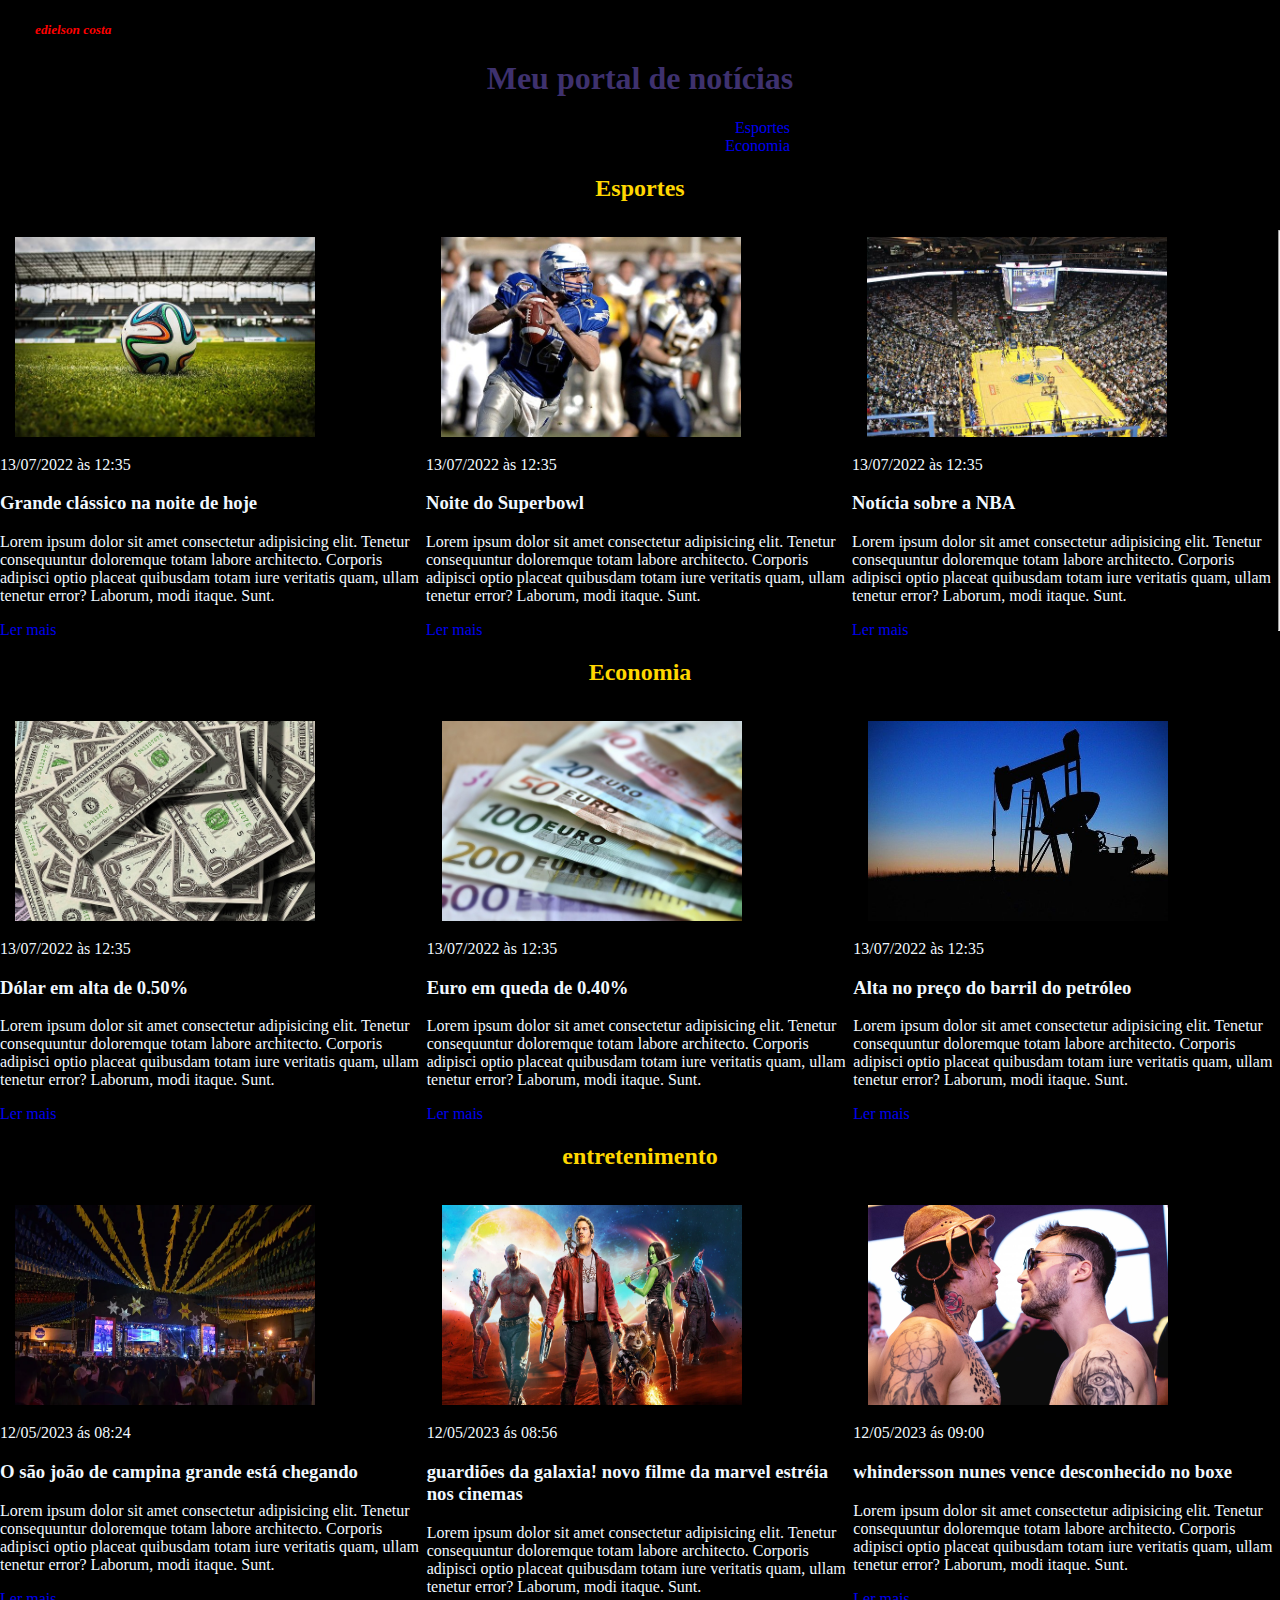
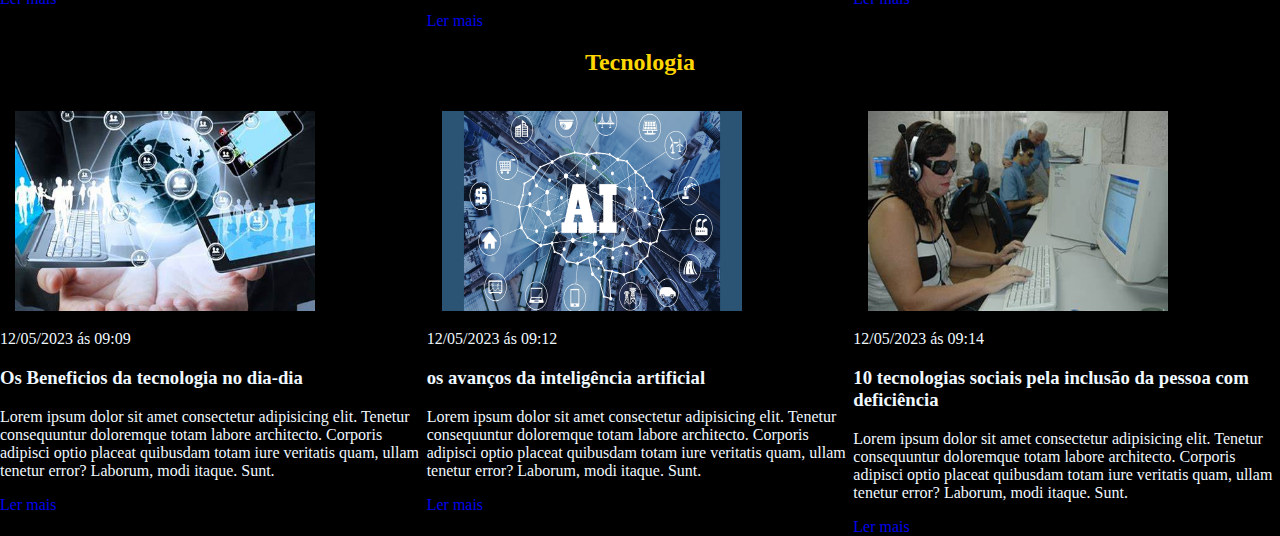
==== html-css/index.html @ 3292c65f "projetos ebac" ====
<!DOCTYPE html>
<html lang="pt-BR">
<head>
    <meta charset="UTF-8">
    <meta http-equiv="X-UA-Compatible" content="IE=edge">
    <meta name="viewport" content="width=device-width, initial-scale=1.0">
    <title>Meu portal de notícias</title>
    <link rel="stylesheet" href="style.css" />
</head>
<body>
    <h5><cite>edielson costa</cite></h5>
    <header id="cabecalho">
        <h1>Meu portal de notícias</h1>
        <nav>
            <ul>
                <li>
                    <a href="#sports" title="Ir para a seção de esportes">Esportes</a>
                </li>
                <li>
                    <a href="#economy" title="Ir para a seção de notícias">Economia</a>
                </li>
            </ul>
        </nav>
    </header>
    <div class="unico">
        <h2>Esportes</h2>
    </div>
    <section class="esporte">
        <div id="sporte">
        <article>
            <img src="./imagens/futebol.jpg" alt="Bola de futebol no gramado" />
            <header>
                <time>13/07/2022 às 12:35</time>
            </header>
            <h3>Grande clássico na noite de hoje</h3>
            <p>
                Lorem ipsum dolor sit amet consectetur adipisicing elit. Tenetur consequuntur doloremque totam labore architecto. Corporis adipisci optio placeat quibusdam totam iure veritatis quam, ullam tenetur error? Laborum, modi itaque. Sunt.
            </p>
            <a href="#" title="Leia a notícia completa">Ler mais</a>
        </article>
        <article>
            <img src="./imagens/futebol-americano.jpg" alt="Jogador de futebol americano correndo com a bola na mão" />
            <header>
                <time>13/07/2022 às 12:35</time>
            </header>
            <h3>Noite do Superbowl</h3>
            <p>
                Lorem ipsum dolor sit amet consectetur adipisicing elit. Tenetur consequuntur doloremque totam labore architecto. Corporis adipisci optio placeat quibusdam totam iure veritatis quam, ullam tenetur error? Laborum, modi itaque. Sunt.
            </p>
            <a href="#" title="Leia a notícia completa">Ler mais</a>
        </article>
        <article>
            <img src="./imagens/basquete.jpg" title="Vista aérea de uma quadra de basquete" />
            <header>
                <time>13/07/2022 às 12:35</time>
            </header>
            <h3>Notícia sobre a NBA</h3>
            <p>
                Lorem ipsum dolor sit amet consectetur adipisicing elit. Tenetur consequuntur doloremque totam labore architecto. Corporis adipisci optio placeat quibusdam totam iure veritatis quam, ullam tenetur error? Laborum, modi itaque. Sunt.
            </p>
            <a href="#" title="Leia a notícia completa">Ler mais</a>
        </article><hr>
        </div>
        <div class="unico">        
            <h2>Economia</h2>
        </div>
    <section>
        <div id="economiaa">
        <article>
            <img src="./imagens/dolares.jpg" alt="Muitos dólares" />
            <header>
                <time>13/07/2022 às 12:35</time>
            </header>
            <h3>Dólar em alta de 0.50%</h3>
            <p>
                Lorem ipsum dolor sit amet consectetur adipisicing elit. Tenetur consequuntur doloremque totam labore architecto. Corporis adipisci optio placeat quibusdam totam iure veritatis quam, ullam tenetur error? Laborum, modi itaque. Sunt.
            </p>
            <a href="#" title="Leia a notícia completa">Ler mais</a>
        </article>
        <article>
            <img src="./imagens/euro.jpg" alt="Várias notas de euro" />
            <header>
                <time>13/07/2022 às 12:35</time>
            </header>
            <h3>Euro em queda de 0.40%</h3>
            <p>
                Lorem ipsum dolor sit amet consectetur adipisicing elit. Tenetur consequuntur doloremque totam labore architecto. Corporis adipisci optio placeat quibusdam totam iure veritatis quam, ullam tenetur error? Laborum, modi itaque. Sunt.
            </p>
            <a href="#" title="Leia a notícia completa">Ler mais</a>
        </article>
        <article>
            <img src="./imagens/petroleo.jpg" alt="Extração de petróleo" />
            <header>
                <time>13/07/2022 às 12:35</time>
            </header>
            <h3>Alta no preço do barril do petróleo</h3>
            <p>
                Lorem ipsum dolor sit amet consectetur adipisicing elit. Tenetur consequuntur doloremque totam labore architecto. Corporis adipisci optio placeat quibusdam totam iure veritatis quam, ullam tenetur error? Laborum, modi itaque. Sunt.
            </p>
            <a href="#" title="Leia a notícia completa">Ler mais</a>
        </article>
    </div>
    </section>
    <div class="unico">
        <h2>entretenimento</h2>
    </div>    
        <section class="entretenimento">
        <div id="entretem">
        <article>
            <img src="./imagens/saojoao.jpg" alt="festa são joão - campina grande" />
            <header>
                <time>12/05/2023 ás 08:24</time>
            </header>
            <h3>O são joão de campina grande está chegando</h3>
            <p>
                Lorem ipsum dolor sit amet consectetur adipisicing elit. Tenetur consequuntur doloremque totam labore architecto. Corporis adipisci optio placeat quibusdam totam iure veritatis quam, ullam tenetur error? Laborum, modi itaque. Sunt.
            </p>
            <a href="#" title="Leia a notícia completa">Ler mais</a>
        </article>
        <article>
            <img src="./imagens/guardioes.jpg" alt="guardiões da galáxia" />
            <header>
                <time>12/05/2023 ás 08:56</time>
            </header>
            <h3>guardiões da galaxia! novo filme da marvel estréia nos cinemas</h3>
            <p>
                Lorem ipsum dolor sit amet consectetur adipisicing elit. Tenetur consequuntur doloremque totam labore architecto. Corporis adipisci optio placeat quibusdam totam iure veritatis quam, ullam tenetur error? Laborum, modi itaque. Sunt.
            </p>
            <a href="#" title="Leia a notícia completa">Ler mais</a>
        </article>
        <article>
            <img src="./imagens/whindbrabo.jpg" alt="lil whind dá pisa em gringo safado!" />
            <header>
                <time>12/05/2023 ás 09:00</time>
            </header>
            <h3>whindersson nunes vence desconhecido no boxe</h3>
            <p>
                Lorem ipsum dolor sit amet consectetur adipisicing elit. Tenetur consequuntur doloremque totam labore architecto. Corporis adipisci optio placeat quibusdam totam iure veritatis quam, ullam tenetur error? Laborum, modi itaque. Sunt.
            </p>
            <a href="#" title="Leia a notícia completa">Ler mais</a>
        </article>
    </div>
    </section>
    <div class="unico">
        <h2>Tecnologia</h2>
    </div>    
        <section class="Tech">
        <div id="tecnologia">
        <article>
            <img src="./imagens/tech1.jpg" alt="eu amo a tecnologia" />
            <header>
                <time>12/05/2023 ás 09:09</time>
            </header>
            <h3>Os Beneficios da tecnologia no dia-dia</h3>
            <p>
                Lorem ipsum dolor sit amet consectetur adipisicing elit. Tenetur consequuntur doloremque totam labore architecto. Corporis adipisci optio placeat quibusdam totam iure veritatis quam, ullam tenetur error? Laborum, modi itaque. Sunt.
            </p>
            <a href="#" title="Leia a notícia completa">Ler mais</a>
        </article>
        <article>
            <img src="./imagens/ia.jpg" alt="inteligência artificial" />
            <header>
                <time>12/05/2023 ás 09:12</time>
            </header>
            <h3>os avanços da inteligência artificial</h3>
            <p>
                Lorem ipsum dolor sit amet consectetur adipisicing elit. Tenetur consequuntur doloremque totam labore architecto. Corporis adipisci optio placeat quibusdam totam iure veritatis quam, ullam tenetur error? Laborum, modi itaque. Sunt.
            </p>
            <a href="#" title="Leia a notícia completa">Ler mais</a>
        </article>
        <article>
            <img src="./imagens/techbom.jpg" alt="pois é, amo a tech." />
            <header>
                <time>12/05/2023 ás 09:14</time>
            </header>
            <h3>10 tecnologias sociais pela inclusão da pessoa com deficiência</h3>
            <p>
                Lorem ipsum dolor sit amet consectetur adipisicing elit. Tenetur consequuntur doloremque totam labore architecto. Corporis adipisci optio placeat quibusdam totam iure veritatis quam, ullam tenetur error? Laborum, modi itaque. Sunt.
            </p>
            <a href="#" title="Leia a notícia completa">Ler mais</a>
        </article>
    </div>
    </section>
</body>
</html>
---- html-css/style.css ----
body{
    margin: 0;
    padding: 0;
    color: aliceblue;
    background-color: black;
}

#cabecalho h1{
    text-align: center;
    color: rgb(62, 49, 110);
}

li{
    list-style: none;
    text-align: right;
    margin-right: 490px;
}

img{
    width: 300px;
    height: 200px;
    margin: 15px;
}
#sporte{
    display: flex;
}
.unico{
    text-align: center;
    color: gold;
}
#economiaa{
    display: flex;
}
#entretem{
    display: flex;
}
#tecnologia{
    display: flex;
}
h5{
    color:red;
    margin-left: 35px;
}
a{
    text-decoration: none;
}

a:hover{
    color: blue;
    border: solid 2px;
    border-radius: 12px;
}
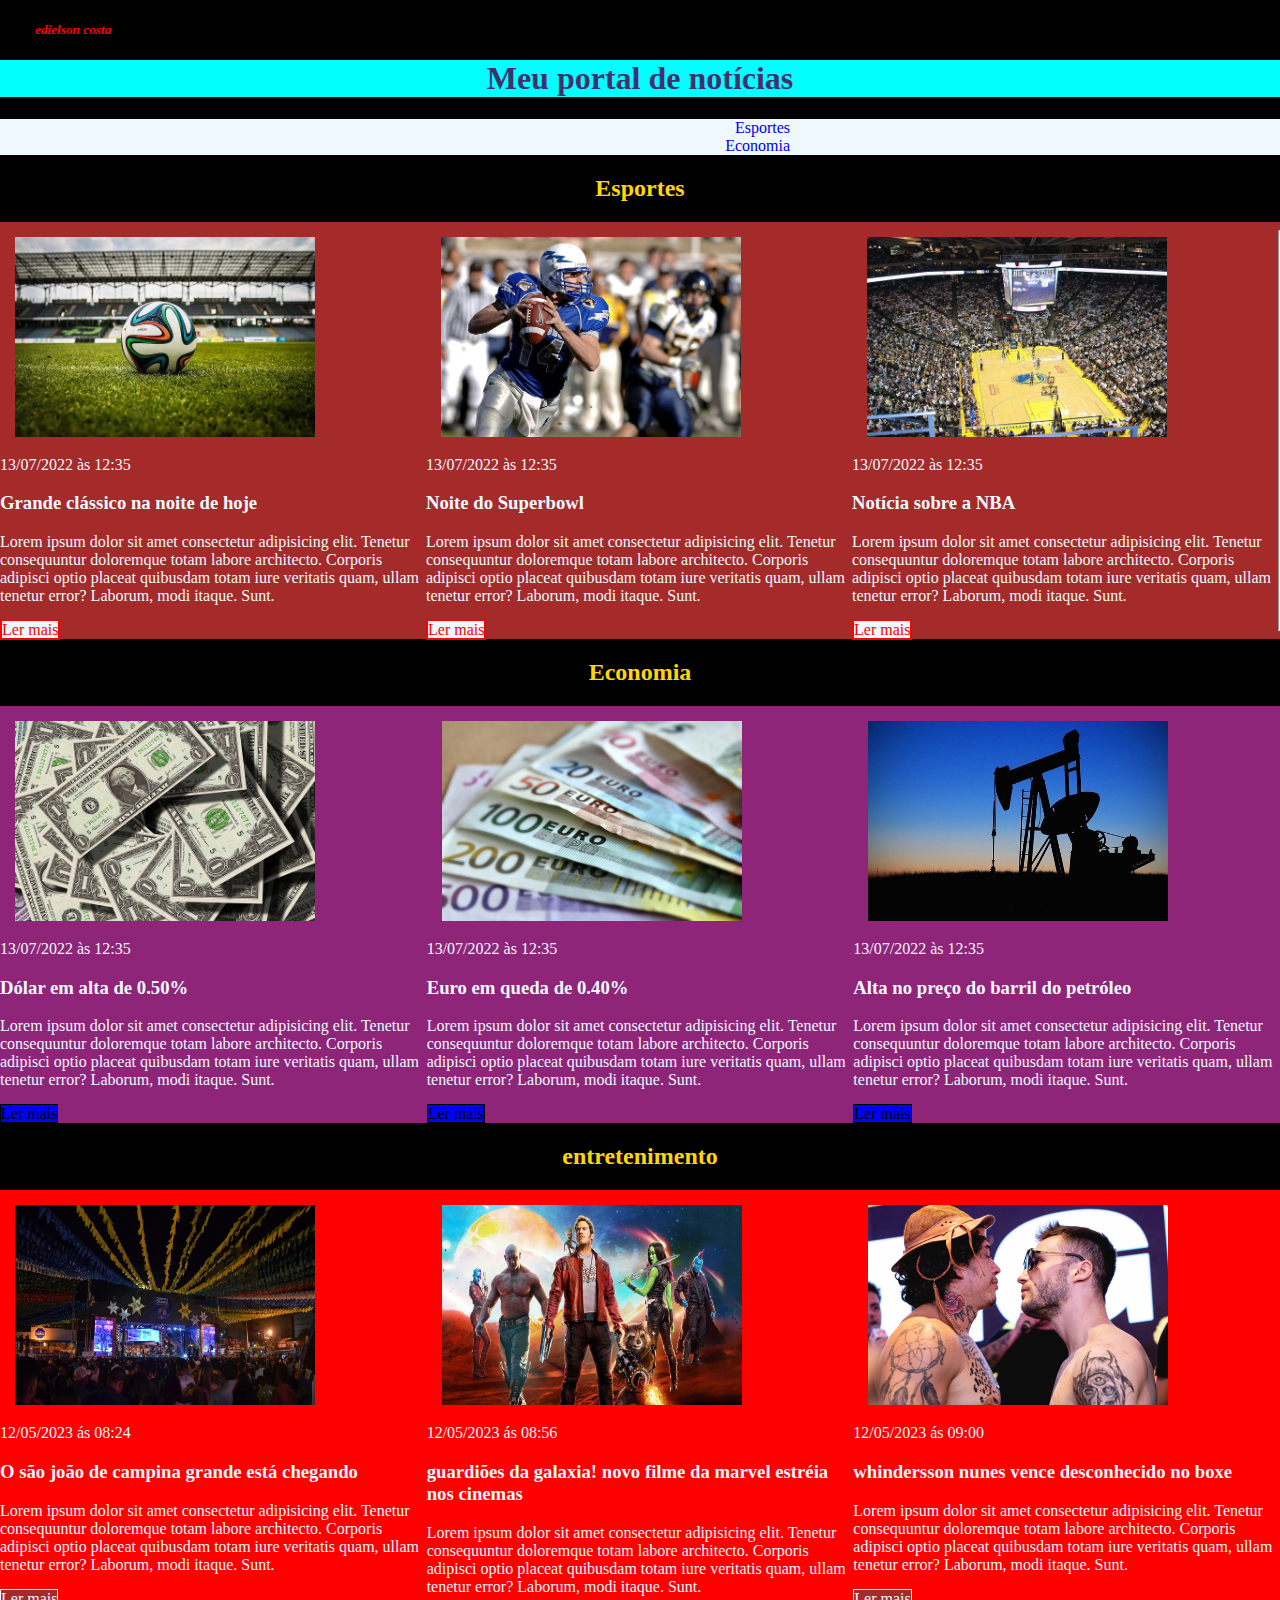
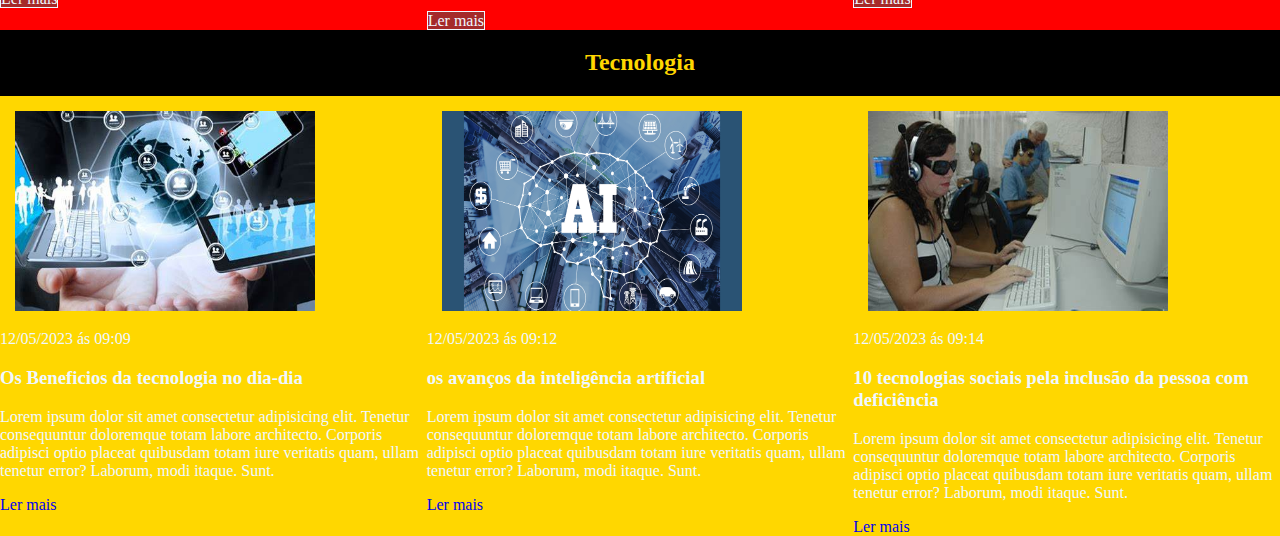
==== commit a51da0cb: "exercicio novo de css" ====
--- a/html-css/index.html
+++ b/html-css/index.html
@@ -11,7 +11,7 @@
     <h5><cite>edielson costa</cite></h5>
     <header id="cabecalho">
         <h1>Meu portal de notícias</h1>
-        <nav>
+        <nav id="botao">
             <ul>
                 <li>
                     <a href="#sports" title="Ir para a seção de esportes">Esportes</a>
@@ -36,7 +36,7 @@
             <p>
                 Lorem ipsum dolor sit amet consectetur adipisicing elit. Tenetur consequuntur doloremque totam labore architecto. Corporis adipisci optio placeat quibusdam totam iure veritatis quam, ullam tenetur error? Laborum, modi itaque. Sunt.
             </p>
-            <a href="#" title="Leia a notícia completa">Ler mais</a>
+            <a class="linkesporte" href="#" title="Leia a notícia completa">Ler mais</a>
         </article>
         <article>
             <img src="./imagens/futebol-americano.jpg" alt="Jogador de futebol americano correndo com a bola na mão" />
@@ -47,7 +47,7 @@
             <p>
                 Lorem ipsum dolor sit amet consectetur adipisicing elit. Tenetur consequuntur doloremque totam labore architecto. Corporis adipisci optio placeat quibusdam totam iure veritatis quam, ullam tenetur error? Laborum, modi itaque. Sunt.
             </p>
-            <a href="#" title="Leia a notícia completa">Ler mais</a>
+            <a class="linkesporte" href="#" title="Leia a notícia completa">Ler mais</a>
         </article>
         <article>
             <img src="./imagens/basquete.jpg" title="Vista aérea de uma quadra de basquete" />
@@ -58,13 +58,14 @@
             <p>
                 Lorem ipsum dolor sit amet consectetur adipisicing elit. Tenetur consequuntur doloremque totam labore architecto. Corporis adipisci optio placeat quibusdam totam iure veritatis quam, ullam tenetur error? Laborum, modi itaque. Sunt.
             </p>
-            <a href="#" title="Leia a notícia completa">Ler mais</a>
+            <a class="linkesporte" href="#" title="Leia a notícia completa">Ler mais</a>
         </article><hr>
         </div>
+    </section>
         <div class="unico">        
             <h2>Economia</h2>
         </div>
-    <section>
+    <section class="economia">
         <div id="economiaa">
         <article>
             <img src="./imagens/dolares.jpg" alt="Muitos dólares" />
@@ -75,7 +76,7 @@
             <p>
                 Lorem ipsum dolor sit amet consectetur adipisicing elit. Tenetur consequuntur doloremque totam labore architecto. Corporis adipisci optio placeat quibusdam totam iure veritatis quam, ullam tenetur error? Laborum, modi itaque. Sunt.
             </p>
-            <a href="#" title="Leia a notícia completa">Ler mais</a>
+            <a class="linkeconomia" href="#" title="Leia a notícia completa">Ler mais</a>
         </article>
         <article>
             <img src="./imagens/euro.jpg" alt="Várias notas de euro" />
@@ -86,7 +87,7 @@
             <p>
                 Lorem ipsum dolor sit amet consectetur adipisicing elit. Tenetur consequuntur doloremque totam labore architecto. Corporis adipisci optio placeat quibusdam totam iure veritatis quam, ullam tenetur error? Laborum, modi itaque. Sunt.
             </p>
-            <a href="#" title="Leia a notícia completa">Ler mais</a>
+            <a class="linkeconomia" href="#" title="Leia a notícia completa">Ler mais</a>
         </article>
         <article>
             <img src="./imagens/petroleo.jpg" alt="Extração de petróleo" />
@@ -97,7 +98,7 @@
             <p>
                 Lorem ipsum dolor sit amet consectetur adipisicing elit. Tenetur consequuntur doloremque totam labore architecto. Corporis adipisci optio placeat quibusdam totam iure veritatis quam, ullam tenetur error? Laborum, modi itaque. Sunt.
             </p>
-            <a href="#" title="Leia a notícia completa">Ler mais</a>
+            <a class="linkeconomia" href="#" title="Leia a notícia completa">Ler mais</a>
         </article>
     </div>
     </section>
@@ -115,7 +116,7 @@
             <p>
                 Lorem ipsum dolor sit amet consectetur adipisicing elit. Tenetur consequuntur doloremque totam labore architecto. Corporis adipisci optio placeat quibusdam totam iure veritatis quam, ullam tenetur error? Laborum, modi itaque. Sunt.
             </p>
-            <a href="#" title="Leia a notícia completa">Ler mais</a>
+            <a class="linkentret" href="#" title="Leia a notícia completa">Ler mais</a>
         </article>
         <article>
             <img src="./imagens/guardioes.jpg" alt="guardiões da galáxia" />
@@ -126,7 +127,7 @@
             <p>
                 Lorem ipsum dolor sit amet consectetur adipisicing elit. Tenetur consequuntur doloremque totam labore architecto. Corporis adipisci optio placeat quibusdam totam iure veritatis quam, ullam tenetur error? Laborum, modi itaque. Sunt.
             </p>
-            <a href="#" title="Leia a notícia completa">Ler mais</a>
+            <a class="linkentret" href="#" title="Leia a notícia completa">Ler mais</a>
         </article>
         <article>
             <img src="./imagens/whindbrabo.jpg" alt="lil whind dá pisa em gringo safado!" />
@@ -137,14 +138,14 @@
             <p>
                 Lorem ipsum dolor sit amet consectetur adipisicing elit. Tenetur consequuntur doloremque totam labore architecto. Corporis adipisci optio placeat quibusdam totam iure veritatis quam, ullam tenetur error? Laborum, modi itaque. Sunt.
             </p>
-            <a href="#" title="Leia a notícia completa">Ler mais</a>
+            <a class="linkentret" href="#" title="Leia a notícia completa">Ler mais</a>
         </article>
     </div>
     </section>
     <div class="unico">
         <h2>Tecnologia</h2>
     </div>    
-        <section class="Tech">
+    <section class="Tech">
         <div id="tecnologia">
         <article>
             <img src="./imagens/tech1.jpg" alt="eu amo a tecnologia" />
@@ -155,7 +156,7 @@
             <p>
                 Lorem ipsum dolor sit amet consectetur adipisicing elit. Tenetur consequuntur doloremque totam labore architecto. Corporis adipisci optio placeat quibusdam totam iure veritatis quam, ullam tenetur error? Laborum, modi itaque. Sunt.
             </p>
-            <a href="#" title="Leia a notícia completa">Ler mais</a>
+            <a class="linktech" href="#" title="Leia a notícia completa">Ler mais</a>
         </article>
         <article>
             <img src="./imagens/ia.jpg" alt="inteligência artificial" />
@@ -166,7 +167,7 @@
             <p>
                 Lorem ipsum dolor sit amet consectetur adipisicing elit. Tenetur consequuntur doloremque totam labore architecto. Corporis adipisci optio placeat quibusdam totam iure veritatis quam, ullam tenetur error? Laborum, modi itaque. Sunt.
             </p>
-            <a href="#" title="Leia a notícia completa">Ler mais</a>
+            <a class="linktech" href="#" title="Leia a notícia completa">Ler mais</a>
         </article>
         <article>
             <img src="./imagens/techbom.jpg" alt="pois é, amo a tech." />
@@ -177,7 +178,7 @@
             <p>
                 Lorem ipsum dolor sit amet consectetur adipisicing elit. Tenetur consequuntur doloremque totam labore architecto. Corporis adipisci optio placeat quibusdam totam iure veritatis quam, ullam tenetur error? Laborum, modi itaque. Sunt.
             </p>
-            <a href="#" title="Leia a notícia completa">Ler mais</a>
+            <a class="linktech" href="#" title="Leia a notícia completa">Ler mais</a>
         </article>
     </div>
     </section>
--- a/html-css/style.css
+++ b/html-css/style.css
@@ -8,6 +8,7 @@
 #cabecalho h1{
     text-align: center;
     color: rgb(62, 49, 110);
+    background-color: aqua;
 }
 
 li{
@@ -28,14 +29,43 @@
     text-align: center;
     color: gold;
 }
+.esporte{
+    background-color: brown;
+}
+.esporte a{
+    border: solid 2px;
+    background-color: aliceblue;
+    color: red;
+}
 #economiaa{
     display: flex;
+    background-color: rgb(143, 37, 120);
+}
+.economia a{
+    color: black;
+    border: solid 1px;
+    background-color: blue;
+}
+.entretenimento a{
+    color: aliceblue;
+    border: solid 1px;
+    background-color: brown;
 }
 #entretem{
     display: flex;
+    background-color: red;
+}
+.tech a{
+    color: chartreuse;
+    border: solid 1px yellow;
+    background-color: aliceblue;
 }
 #tecnologia{
     display: flex;
+    background-color: gold;
+}
+#botao{
+    background-color: aliceblue;
 }
 h5{
     color:red;
@@ -46,7 +76,6 @@
 }
 
 a:hover{
-    color: blue;
-    border: solid 2px;
+    color: pink;
     border-radius: 12px;
 }
